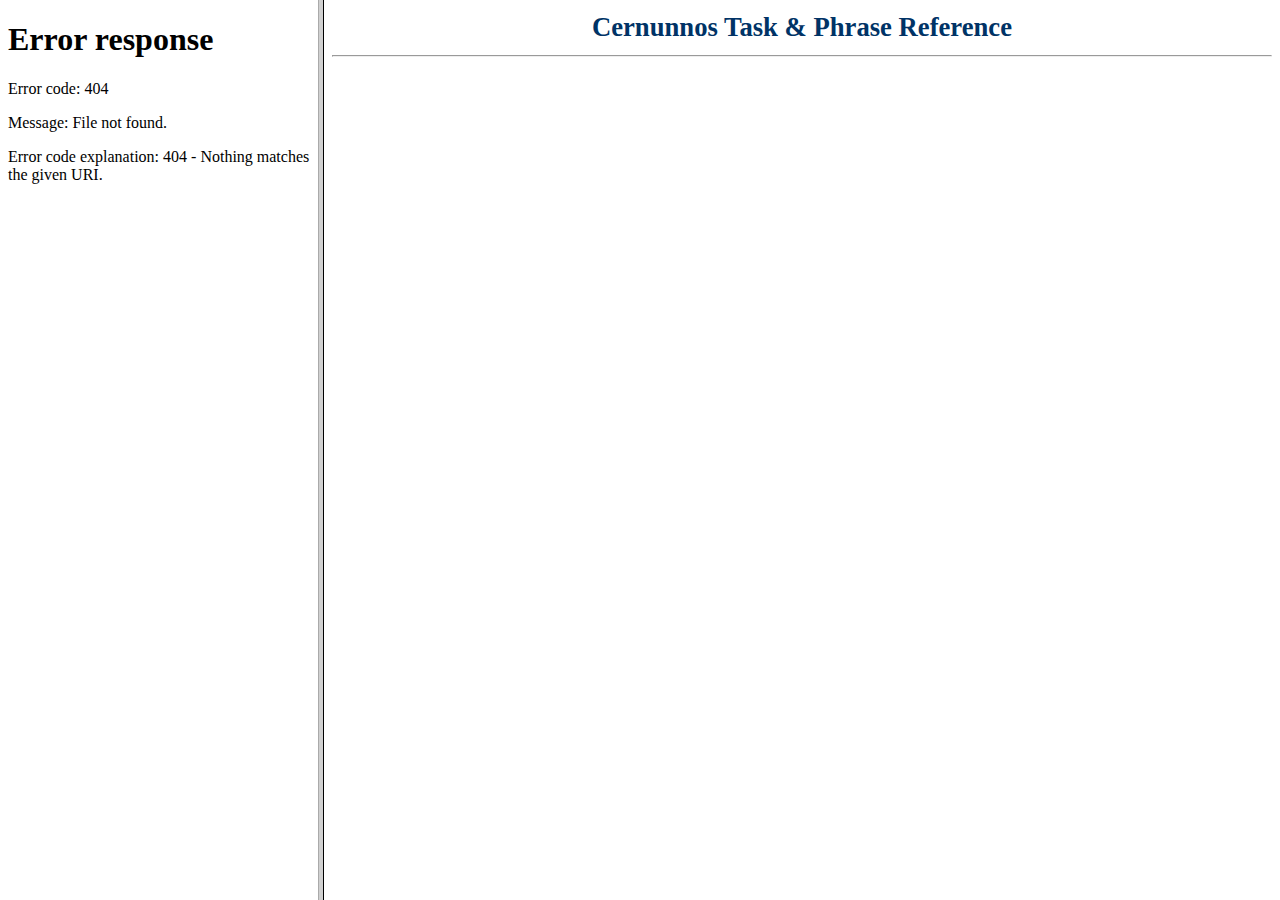
==== media/grammardoc/index.html @ 6f96a4a9 "Initial check in of Cernunnos source.  BOOYAH!" ====
<!--
   Copyright 2007 Andrew Wills

   Licensed under the Apache License, Version 2.0 (the "License");
   you may not use this file except in compliance with the License.
   You may obtain a copy of the License at

       http://www.apache.org/licenses/LICENSE-2.0

   Unless required by applicable law or agreed to in writing, software
   distributed under the License is distributed on an "AS IS" BASIS,
   WITHOUT WARRANTIES OR CONDITIONS OF ANY KIND, either express or implied.
   See the License for the specific language governing permissions and
   limitations under the License.
-->

<html>

<head>
<title>Cernunnos Task &amp; Phrase Reference</title>
<link rel="stylesheet" type="text/css" href="styles.css"/>
</head>

<frameset cols="25%,75%">
<frame src="table-of-contents.html" name="navFrame">
<frame src="introduction.html" name="mainFrame">
</frameset>
<noframes>
<H2>Cernunnos Task &amp; Phrase Reference</H2>

</noframes>

</html>
---- media/grammardoc/styles.css ----
/*
 * Copyright 2007 Andrew Wills
 *
 * Licensed under the Apache License, Version 2.0 (the "License");
 * you may not use this file except in compliance with the License.
 * You may obtain a copy of the License at
 *
 *     http://www.apache.org/licenses/LICENSE-2.0
 *
 * Unless required by applicable law or agreed to in writing, software
 * distributed under the License is distributed on an "AS IS" BASIS,
 * WITHOUT WARRANTIES OR CONDITIONS OF ANY KIND, either express or implied.
 * See the License for the specific language governing permissions and
 * limitations under the License.
 */

h1 {
  color:  #003366;
  font-size:  20pt;
  margin-top:  12px;
  margin-bottom:  12px;
}

h2 {
  color:  #003366;
  font-size:  16pt;
  margin-top:  8px;
  margin-bottom:  8px;
}

h3 {
  color:  #FFFFFF;
  background-color:  #003366;
  font-size:  14pt;
  margin-top:  6px;
  margin-bottom:  6px;
}

p {
  margin-top:  4px;
  margin-bottom:  4px;
}

table {
  background-color:  #003366;
  margin-top:  6px;
  margin-bottom:  6px;
}

th {
  color:  #003366;
  background-color:  #CCCCFF;
}

td {
  background-color:  #FFFFFF;
}

pre {
  margin-top:  0px;
  margin-bottom:  0px;
}

xmp {
  margin-top:  0px;
  margin-bottom:  0px;
}
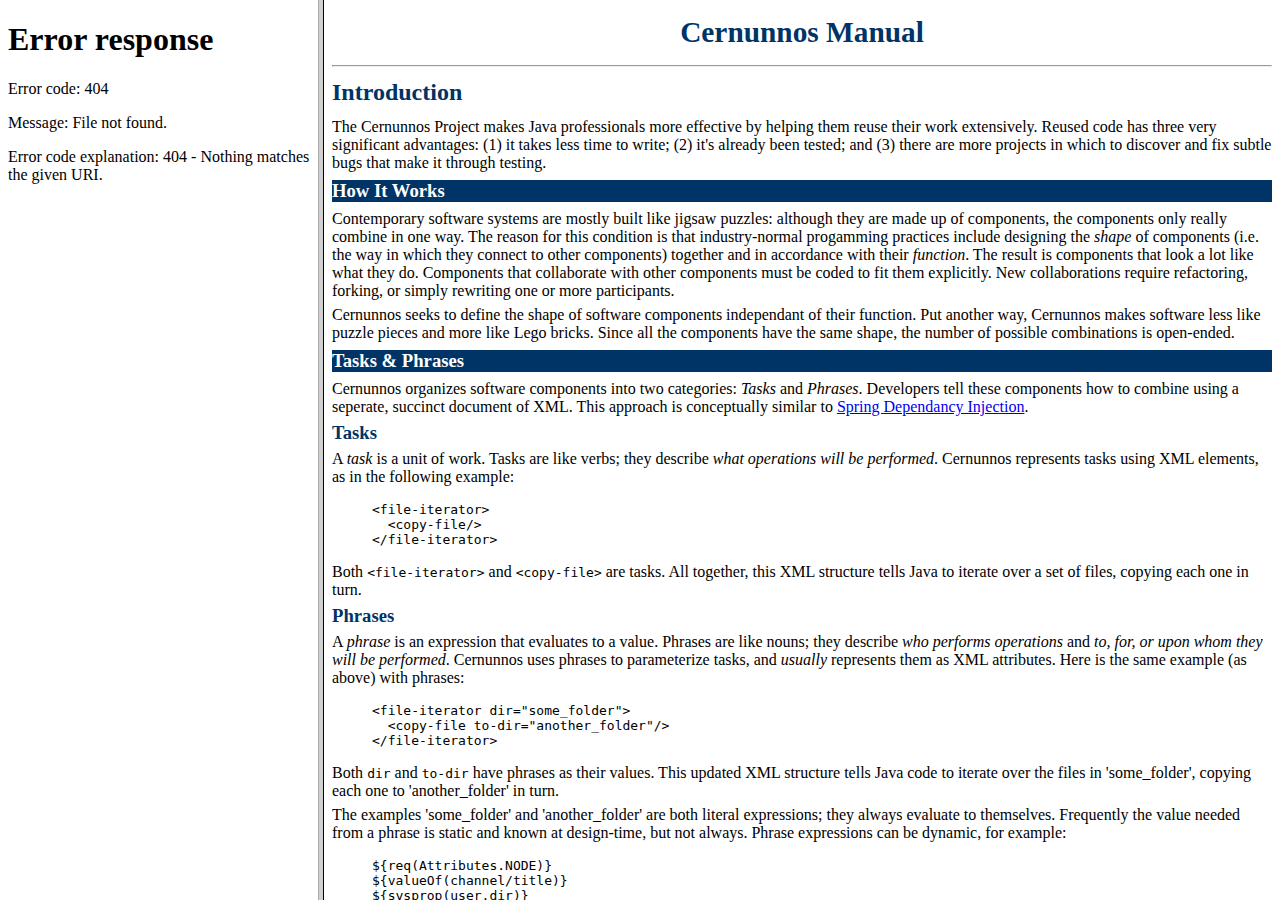
==== commit ae763105: "Enhanced grammardoc documentation (now a.k.a. Cernunnos Manual) to include important introductory ma" ====
--- a/media/grammardoc/index.html
+++ b/media/grammardoc/index.html
@@ -17,7 +17,7 @@
 <html>
 
 <head>
-<title>Cernunnos Task &amp; Phrase Reference</title>
+<title>Cernunnos Manual</title>
 <link rel="stylesheet" type="text/css" href="styles.css"/>
 </head>
 
--- a/media/grammardoc/styles.css
+++ b/media/grammardoc/styles.css
@@ -16,29 +16,36 @@
 
 h1 {
   color:  #003366;
-  font-size:  20pt;
-  margin-top:  12px;
-  margin-bottom:  12px;
+  font-size:  22pt;
+  margin-top:  16px;
+  margin-bottom:  16px;
 }
 
 h2 {
   color:  #003366;
-  font-size:  16pt;
-  margin-top:  8px;
-  margin-bottom:  8px;
+  font-size:  18pt;
+  margin-top:  12px;
+  margin-bottom:  12px;
 }
 
 h3 {
   color:  #FFFFFF;
   background-color:  #003366;
   font-size:  14pt;
+  margin-top:  8px;
+  margin-bottom:  8px;
+}
+
+h4 {
+  color:  #003366;
+  font-size:  14pt;
   margin-top:  6px;
   margin-bottom:  6px;
 }
 
 p {
-  margin-top:  4px;
-  margin-bottom:  4px;
+  margin-top:  6px;
+  margin-bottom:  6px;
 }
 
 table {
